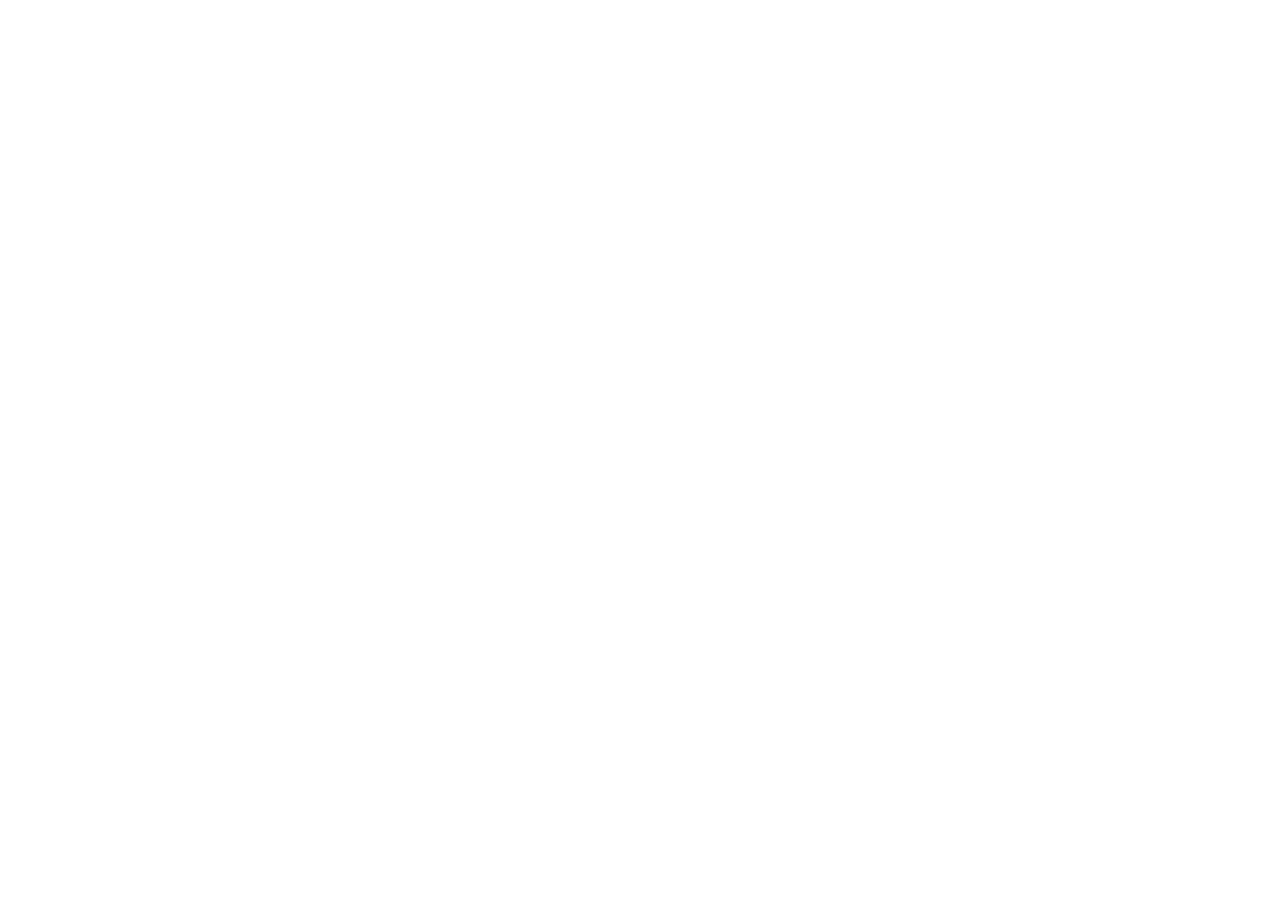
==== watchlist.html @ f3c95f3b "Search Function and Local Storage Functioning" ====
<!DOCTYPE html>
<html lang="en">
<head>
    <meta charset="UTF-8">
    <meta name="viewport" content="width=device-width, initial-scale=1.0">
    <title>My Watchlist</title>
</head>
<body>
    
</body>
</html>
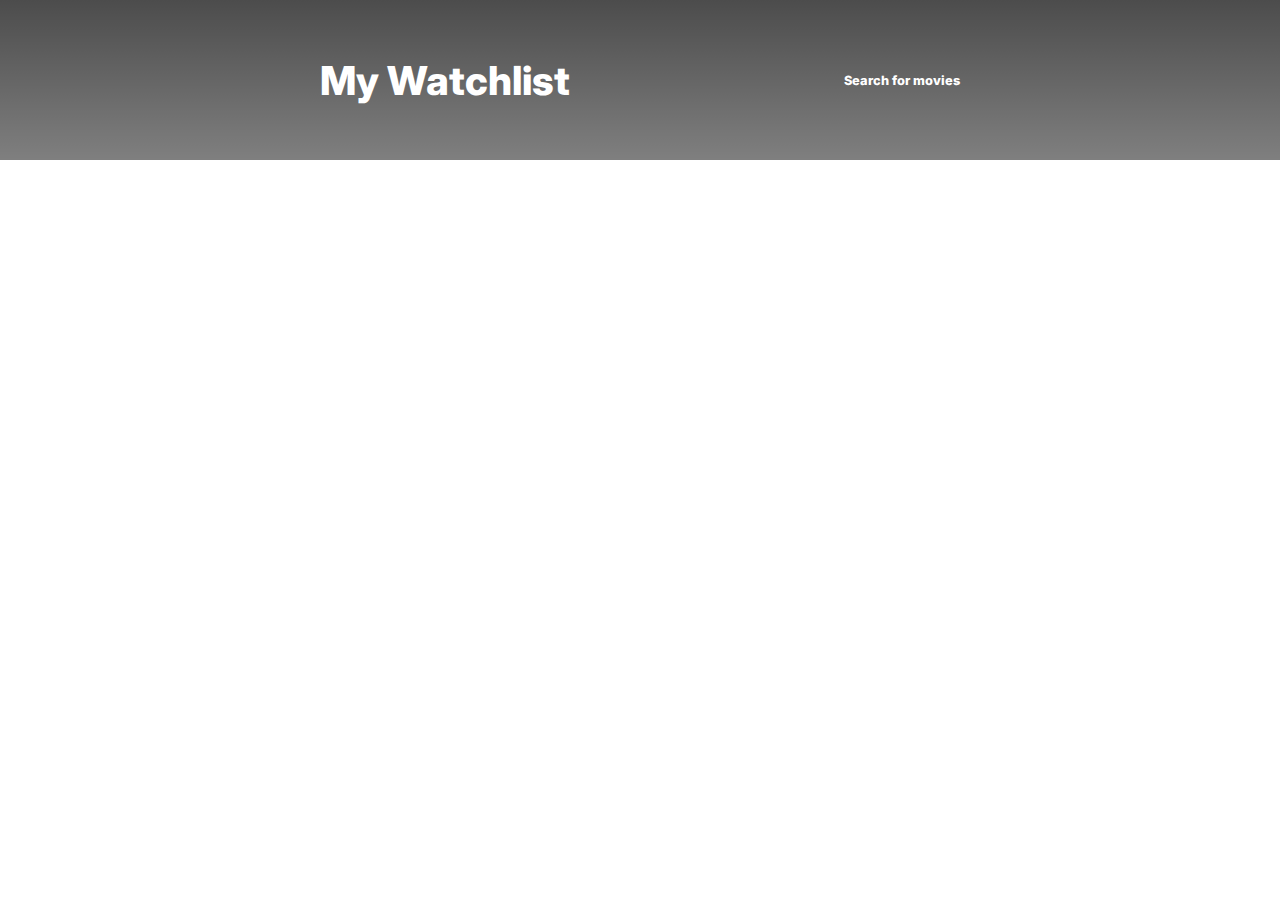
==== commit c210b200: "Added new javascript file to handle the my watchlist page. Also cleaned up the code by adding multip" ====
--- a/watchlist.html
+++ b/watchlist.html
@@ -3,9 +3,41 @@
 <head>
     <meta charset="UTF-8">
     <meta name="viewport" content="width=device-width, initial-scale=1.0">
+    <link rel="stylesheet" href="static/styles.css">
+    <link href="https://fonts.googleapis.com/css2?family=Inter:wght@100..900&family=Squada+One&display=swap" rel="stylesheet">
+    <link rel="stylesheet" href="https://cdnjs.cloudflare.com/ajax/libs/font-awesome/6.6.0/css/all.min.css">
     <title>My Watchlist</title>
 </head>
 <body>
+    <main>
+
+        <section class="head-section">
+            
+            <div class="navbar">
+                
+                <h1 class="find-your-film-title inter">My Watchlist</h1>
+                
+                <h2 class="my-watchlist-button inter"><a href="index.html" class="search-for-movies-link">Search for movies</a></h2>
+                
+
+            </div>
+        
+            
+        </section>
+
     
+
+        <section id="my-watchlist-results-container" class="watchlist-results-div">
+
+            <div id="my-watchlist-results"></div>
+
+        </section>
+
+        
+
+    </main>
+    
+    <script src="env-config.js"></script>
+    <script type="module" src="watchlist.js"></script>
 </body>
 </html>--- a/static/styles.css
+++ b/static/styles.css
@@ -0,0 +1,311 @@
+* {
+    box-sizing: border-box;
+}
+body, main {
+    min-height: 100vh;
+    margin: 0;
+    padding: 0;
+}
+
+main {
+    display: flex;
+    flex-direction: column;
+}
+
+/* Utility Classes */
+
+.inter {
+    font-family: 'Inter', sans-serif;
+}
+
+
+/* Head Section CSS */
+
+.head-section {
+    height: 10rem;
+    display: flex;
+    justify-content: center;
+    align-items: center;
+    background: linear-gradient( rgba(0, 0, 0, 0.7), rgba(0, 0, 0, 0.5) ), url(images/movie-background.jpg) center center fixed;
+    -webkit-background-size: cover;
+    -moz-background-size: cover;
+    -o-background-size: cover;
+    background-size: cover;
+}
+
+.navbar {
+    width: 100%;
+    display: flex;
+    justify-content: space-between; /* Centers the navbar content horizontally */
+    align-items: center; /* Centers the navbar content vertically */
+    gap: 2rem; /* Adds space between the elements */
+    color: white;
+    max-width: 40rem;
+
+}
+
+
+
+.find-your-film-title,
+.my-watchlist-button {
+    font-weight: 800;
+    padding: 0;
+    margin: 0;
+}
+
+.find-your-film-title {
+    font-size: 2.5rem;
+}
+
+.my-watchlist-button {
+    font-size: 0.8rem;
+}
+
+.watchlist-link {
+    text-decoration: none;
+    color: white;
+}
+
+
+/* Search bar CSS */
+
+.search-section {
+    display: flex;
+    justify-content: center;
+}
+
+.search-bar {
+    
+    margin-top: -1.5rem;
+    background-color: white;
+    border: 2px solid darkgray;
+    height: 3rem;
+    display: flex;
+    width: 100%;
+    max-width: 40rem;
+}
+
+.search-input-div {
+    width: 100%;
+}
+
+
+.search-input {
+    border: none;
+    padding: 0.5rem;
+    width: 100%;
+    font-size: 1.2rem;
+}
+
+input:-webkit-autofill,
+input:-webkit-autofill:hover,
+input:-webkit-autofill:focus {
+    -webkit-box-shadow: 0 0 0px 1000px white inset;
+    box-shadow: 0 0 0px 1000px white inset;
+    -webkit-text-fill-color: black; /* Set the text color */
+}
+
+
+
+.search-input:focus {
+    outline: none;
+    
+}
+
+.input {
+    margin-left: 0.8rem;
+    width: 100%;
+    display: flex;
+    align-items: center;
+    gap: 1rem;
+}
+
+.search-button-div {
+    background-color: gray;
+    height: 100%;
+    width: 50%;
+    display: flex;
+
+}
+
+.search-button {
+    margin: auto;
+    border: none;
+    background: none;
+    cursor: pointer;
+    font-weight: medium;
+    font-size: 1rem;
+    width: 100%;
+    color: white;
+}
+
+/* Movie Results Section */
+
+.movie-results {
+    
+    flex-grow: 1;
+    display: flex;
+    align-items: center;
+    justify-content: center;
+}
+
+.no-results-div {
+    display: flex;
+    flex-direction: column;
+    align-items: center;
+    color: #DFDDDD;
+}
+
+.no-response-div {
+    display: flex;
+    flex-direction: column;
+    align-items: center;
+    color: #747070d2;
+    font-size: 1.5rem;
+}
+
+#results-container {
+    width: 100%;
+    max-width: 40rem;
+    display: flex;
+    flex-direction: column;
+    gap: 3rem;
+}
+
+
+.fa-film {
+    font-size: 10rem;
+}
+
+
+.movie-information-container {
+    margin-top: 3rem;
+    display: flex;
+    gap: 1.5rem;
+}
+
+.movie-poster {
+    height: 100%;
+    width: 100%;
+}
+
+.movie-poster-div {
+    height: 17rem;
+
+}
+
+.movie-poster-div img {
+    width: 15rem;
+}
+
+.movie-info-div {
+    display: flex;
+    flex-direction: column;
+}
+
+.title-icon-rating {
+    display: flex;
+    align-items: center;
+    gap: 1rem;
+}
+
+.title-icon-rating h3 {
+    font-weight: 900;
+}
+
+
+.title-icon-rating i {
+    color: gold;
+}
+
+.title-icon-rating p {
+    font-weight: normal;
+}
+
+
+.runtime-genre-watchlist {
+    display: flex;
+    gap: 2rem;
+    font-size: 12px;
+}
+
+#watchlist-btn {
+    border: none;
+    background: none;
+}
+
+.fa-plus {
+    cursor: pointer;
+}
+
+.fa-minus {
+    cursor: pointer;
+}
+
+.watchlist-button-div {
+    display: flex;
+    align-items: center;
+}
+
+.movie-plot {
+    font-size: 14px;
+    color: #6B7280;
+}
+
+.movie-plot-div {
+    position: relative;
+    max-height: 150px; 
+    overflow: hidden;
+    transition: max-height 0.3s ease;
+}
+
+.movie-plot-div.expanded {
+    max-height: none; 
+}
+
+.buttons-container {
+    display: none; 
+}
+
+.read-more-btn,
+.read-less-btn {
+    margin: 0;
+    padding: 0;
+    background: none;
+    border: none;
+    color: #007bff;
+    cursor: pointer;
+    font-size: 0.9rem;
+    margin-top: 0.5rem;
+}
+
+.read-less-btn {
+    display: none;
+}
+
+.seperator {
+    margin-top: 4rem;
+}
+
+/* Watchlist.html */
+
+.search-for-movies-link {
+    text-decoration: none;
+    color: white;
+}
+
+.watchlist-results-div {
+
+    flex-grow: 1;
+    display: flex;
+    align-items: center;
+    justify-content: center;
+}
+
+#my-watchlist-results {
+    width: 100%;
+    max-width: 40rem;
+    display: flex;
+    flex-direction: column;
+    gap: 3rem;
+}